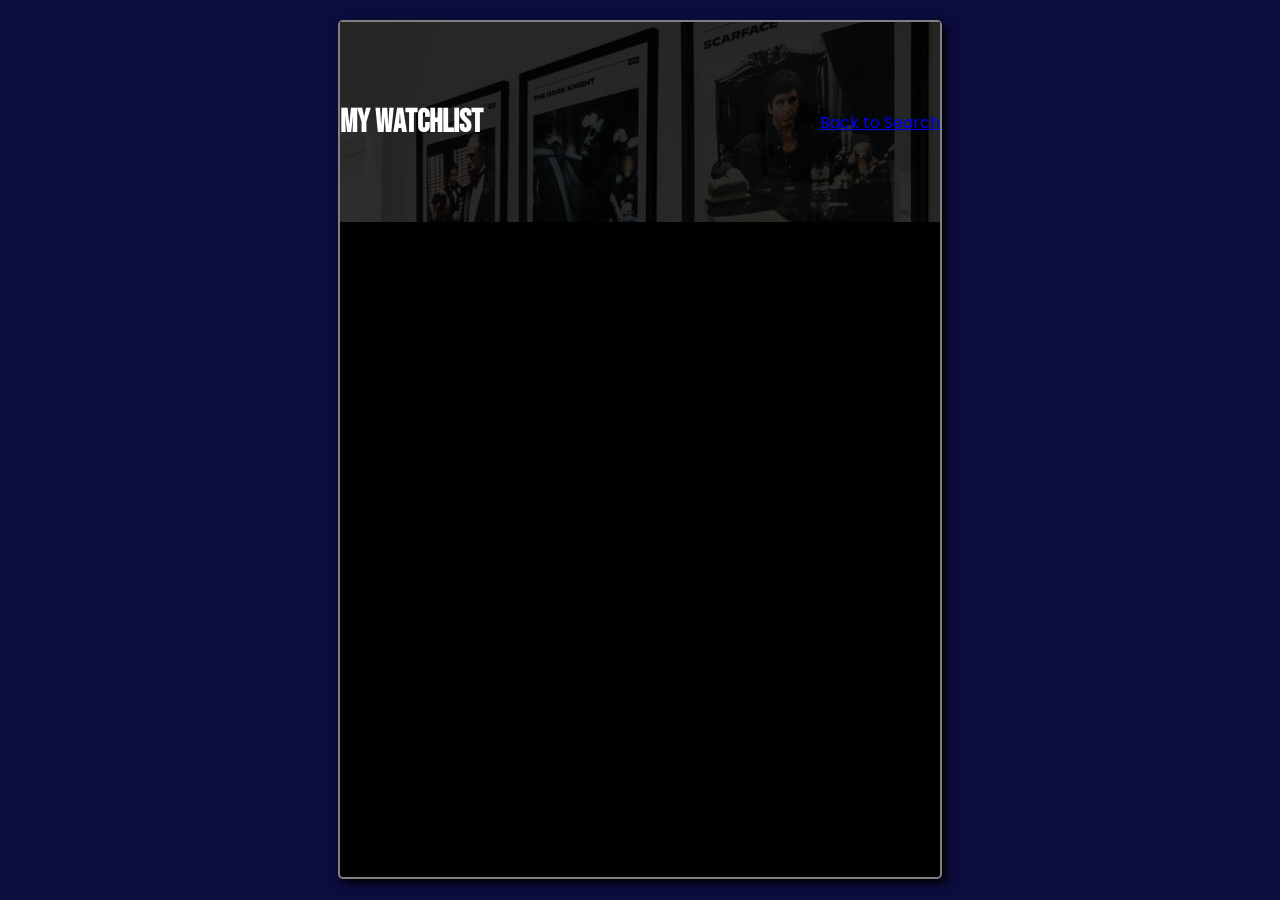
==== watchlist.html @ 6b760dc6 "Pushing code after two implementing two features" ====
<!DOCTYPE html>
<html>
    <head>
        <meta charset="UTF-8">
        <meta name="viewport" content="width=device-width, initial-scale=1.0">

        <title>Movie Watchlist</title>

        <link href="index.css" rel="stylesheet">

        <link rel="preconnect" href="https://fonts.googleapis.com">
        <link rel="preconnect" href="https://fonts.gstatic.com" crossorigin>
        <link href="https://fonts.googleapis.com/css2?family=Bebas+Neue&family=Poppins:ital,wght@0,100;0,200;0,300;0,400;0,500;0,600;0,700;0,800;0,900;1,100;1,200;1,300;1,400;1,500;1,600;1,700;1,800;1,900&display=swap" rel="stylesheet">
    </head>
    
    <body>
        <div class="container">
            <header class="header">
                <div class="content">
                    <h1>My Watchlist</h1>
                    <a href="index.html">Back to Search</a>
                </div>
            </header>

            <main>
            </main>
        </div>
        <script src="index.js"></script>
    </body>
</html>
---- index.css ----
body {
    margin: 0;
    background-color: #0c0c3f;
    color: #fff;
    font-family: "poppins", sans-serif;
}

h1, movie-title {
    font-family: "Bebas neue", sans-serif;
}

.container {
    width: 600px;
    height: 95vh;
    border: 2px solid #808080;
    border-radius: 5px;
    box-shadow: 4px 4px 10px #000;
    margin: 20px auto;
    background-color: #000;
}

header {
    background: linear-gradient(rgba(0, 0, 0, 0.8), rgba(0, 0, 0, 0.8)), url('images/background-image.png');
    background-size: 100%;
    background-repeat: no-repeat;
    background-position: top 22% left 100%;
    height: 200px;
}

main {
    height: calc(95vh - 200px)
}

.my-watchlist {
    text-decoration: none;
    color: #000;
    font-weight: bold;
    font-family: "poppins", sans-serif;
    background: whitesmoke;
    padding: 5px 10px;
    border-radius: 4px;
    opacity: 50%;
}

a:active {
    padding: 4px 8px;
}

.content {
    display: flex;
    align-items: center;
    justify-content: space-between;
    padding-top: 10%;
    padding-bottom: 10%;
}

.padding {
    padding-left: 40px;
    padding-right: 40px;
}

.search-bar  {
    display: flex ;
    width: 90%;
    height: 40px;
    margin: -20px auto;
    justify-content: space-between;
    align-items: center;
    border-radius: 8px;

}

input, .search-bar {
    background: #2e2e2f;
}

.search-bar > div {
    padding: 10px;
}

i {
    margin-right: 5px;
}

input {
    border: none;
    padding: 5px 10px;
    color: #f5eeee;
    font-size: 16px;
    outline: none;
    
}

button {
    cursor: pointer;
    border: none;
}

.wait {
    cursor: wait;
}


button:hover, a:hover {
    background-color: green;
}

button:active {
    background-color: saddlebrown;
}

.search-btn {
    background: #4b4b4b;
    color: #fff;
    height: 100%;
    padding: 10px 40px;
    font-weight: 700;
    font-size: 18px;
    border-top-right-radius: 8px;
    border-bottom-right-radius: 8px;

}

.movie-section, .movie-placeholder {
    height: 100%;
}

.movie-placeholder {
    display: flex;
    flex-direction: column;
    align-items: center;
    justify-content: center;
}

.placeholder-txt {
    color: #2e2e2f;
    font-weight: bold;
    font-size: 18px;
}

/* ================================== */
.movie-section {
    margin-top: 40px;
}

.movie,
.movie-info,
.info-top,
.info-middle,
.add-watchlist {
    display: flex;
}

.movie p, .title {
    margin: 0;
}

.movie-info {
    margin-left: 15px;
    flex-direction: column;
    justify-content: space-between;
}

.poster {
    width: 100px;
    height: 150px;
}

.star-icon {
    width: 10px;
    height: 10px;
}

.info-top {
    align-items: center;
    gap: 10px;
}

.info-middle {
    gap: 20px;
}

h2.title {
    font-weight: 500;
    font-size: 18px;
}

.movie-info p {
    font-weight: 400;
}

.info-top p, .info-middle {
    font-size: 12px;
}

.add-watchlist {
    align-items: center;
    gap: 5px;
}

.plus-btn {
    height: 20px;
    width: 20px;
    border-radius: 50%;
    font-weight: bold;
}

.plot {
    font-size: 14px;
}

hr {
    height: 2px;
    border:none;
    background-color: #2c2c2c;
    margin-top: 20px;
}
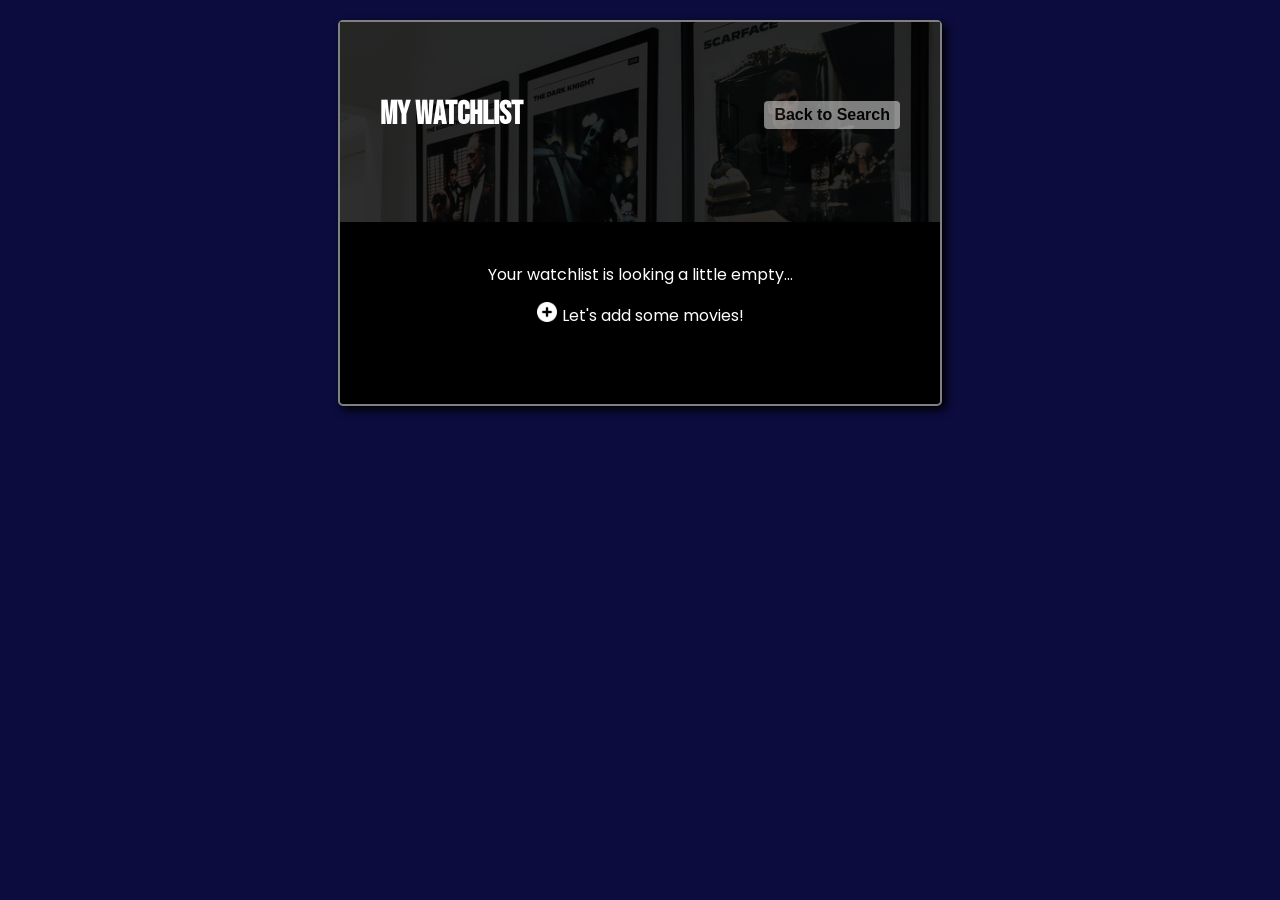
==== commit f8de4606: "Completing the project" ====
--- a/watchlist.html
+++ b/watchlist.html
@@ -15,14 +15,16 @@
     
     <body>
         <div class="container">
-            <header class="header">
+            <header class="header padding">
                 <div class="content">
                     <h1>My Watchlist</h1>
-                    <a href="index.html">Back to Search</a>
+                    <a class="back-to-search" href="index.html">Back to Search</a>
                 </div>
             </header>
-
-            <main>
+            <main class="movie-section padding">
+                <div id="watchlist-movie-el" class="movie-container">                    
+                    </div>
+                </div>
             </main>
         </div>
         <script src="index.js"></script>
--- a/index.css
+++ b/index.css
@@ -11,7 +11,7 @@
 
 .container {
     width: 600px;
-    height: 95vh;
+    /* height: 95vh; */
     border: 2px solid #808080;
     border-radius: 5px;
     box-shadow: 4px 4px 10px #000;
@@ -27,11 +27,7 @@
     height: 200px;
 }
 
-main {
-    height: calc(95vh - 200px)
-}
-
-.my-watchlist {
+.my-watchlist, .back-to-search {
     text-decoration: none;
     color: #000;
     font-weight: bold;
@@ -42,7 +38,7 @@
     opacity: 50%;
 }
 
-a:active {
+.my-watchlist:active, .back-to-search:active {
     padding: 4px 8px;
 }
 
@@ -121,10 +117,6 @@
 
 }
 
-.movie-section, .movie-placeholder {
-    height: 100%;
-}
-
 .movie-placeholder {
     display: flex;
     flex-direction: column;
@@ -140,14 +132,15 @@
 
 /* ================================== */
 .movie-section {
-    margin-top: 40px;
+    margin: 40px 0 60px 0;
 }
 
 .movie,
 .movie-info,
 .info-top,
 .info-middle,
-.add-watchlist {
+.add-watchlist,
+.ph-bottom {
     display: flex;
 }
 
@@ -198,7 +191,7 @@
     gap: 5px;
 }
 
-.plus-btn {
+.add-btn, .remove-btn {
     height: 20px;
     width: 20px;
     border-radius: 50%;
@@ -213,5 +206,24 @@
     height: 2px;
     border:none;
     background-color: #2c2c2c;
-    margin-top: 20px;
-}
+    margin: 20px 0;
+}
+
+.add-icon {
+    width: 20px;
+    height: 20px;
+}
+
+.ph-bottom {
+    align-items: center;
+    gap: 5px;
+    cursor: pointer;
+}
+
+.wl-ph-p {
+    margin: 0
+}
+
+.ph-a:hover {
+    background: none;
+}
